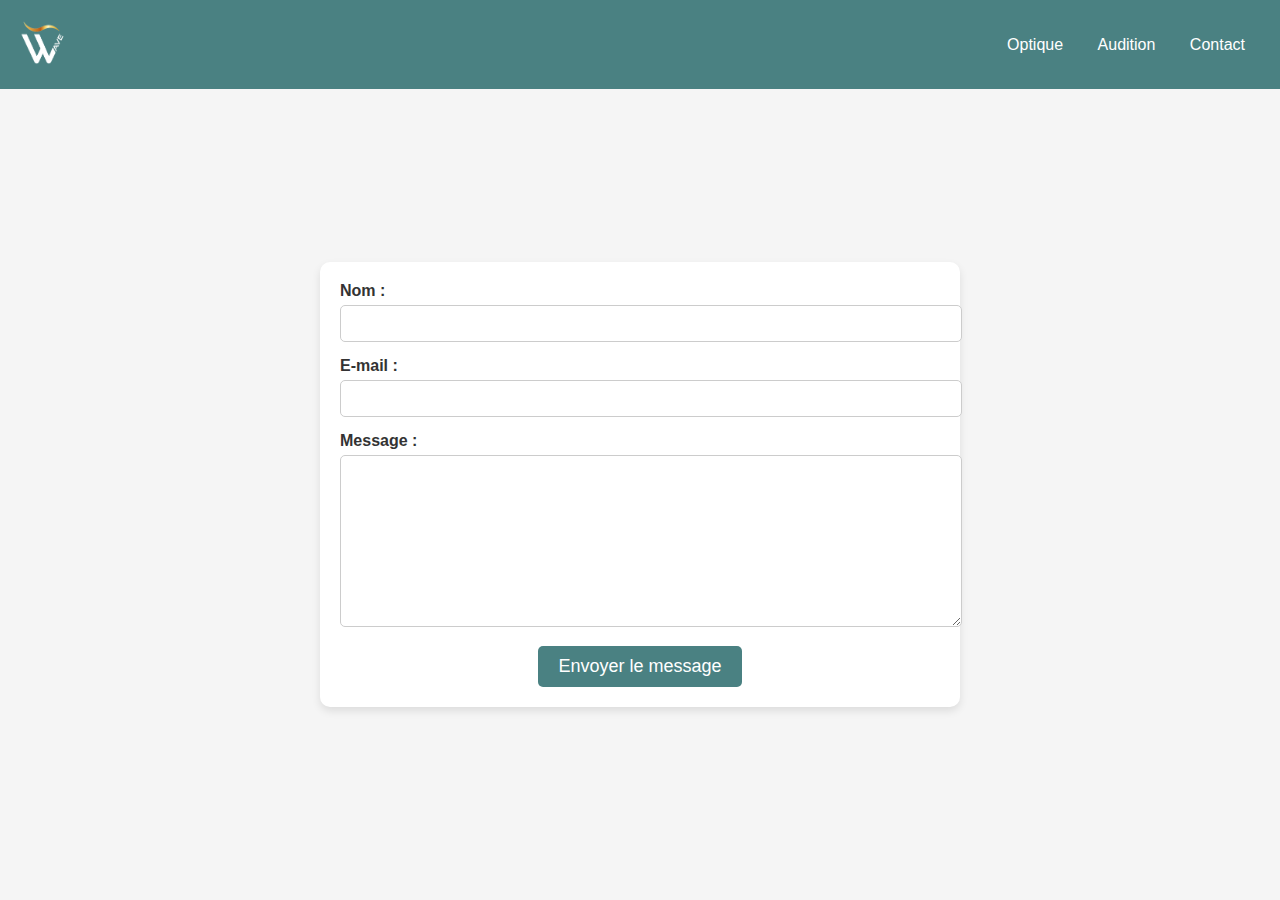
==== contact.html @ 8cdf88c6 "premier dépots" ====
<!DOCTYPE html>
<html lang="fr">
<head>
    <title>Optique et Audition Wave</title>
    <meta charset="UTF-8">
    <meta name="description" content="La société de l'optique et de l'audition la plus proche de chez toi">
    <meta name="keywords" content="optique, audition, lunette, lentille, appareil auditif, magasin">
    <meta property="og:image" content="Images/logo">
    <link rel="stylesheet"  href="styles.css">
</head>
<body>
  <header>
    <div class="entete">
        <a href="index.html"><img src="Images/logo.png" alt="logo optique" width="45" height="45"></a> 
        <nav>
            <a href="optiques.html">Optique</a>
            <a href="#">Audition</a>
            <a href="contact.html">Contact</a>
        </nav>
    </div>
</header>
    <main>
        <form action="/ma-page-de-traitement" method="post">
              <li>
                <label for="name">Nom&nbsp;:</label>
                <input type="text" id="name" name="user_name" />
              </li>
              <li>
                <label for="mail">E-mail&nbsp;:</label>
                <input type="email" id="mail" name="user_email" />
              </li>
              <li>
                <label for="msg">Message&nbsp;:</label>
                <textarea id="msg" name="user_message"></textarea>
              </li>
            <div class="button">
                <button type="submit">Envoyer le message</button>
              </div>
          </form>

    </main>

    <footer>


    </footer>
</body>
---- styles.css ----
body {
    font-family: 'Poppins', sans-serif;
    margin: 0;
    padding: 0;
    background-color: #f5f5f5;
    color: #333;
    display: flex;
    flex-direction: column;
    min-height: 100vh;
}

main {
    flex-grow: 1;
    display: flex;
    justify-content: center;
    align-items: center;
    padding: 20px;
}

header {
    background: #4A8182;
    padding: 20px;
}

.entete {
    display: flex;
    justify-content: space-between;
    align-items: center;
}

.entete nav a {
    color: white;
    text-decoration: none;
    margin: 0 15px;
    font-size: 16px;
}

/* Form styling */
form {
    background-color: #fff;
    padding: 20px;
    border-radius: 10px;
    box-shadow: 0 4px 8px rgba(0, 0, 0, 0.1);
    width: 100%;
    max-width: 600px;
    margin: 0 auto;
}

form li {
    list-style: none;
    margin-bottom: 15px;
}

form label {
    display: block;
    margin-bottom: 5px;
    font-weight: bold;
}

form input, form textarea {
    width: 100%;
    padding: 10px;
    border: 1px solid #ccc;
    border-radius: 5px;
}

form textarea {
    resize: vertical;
    height: 150px;
}

/* Button styling */
.button {
    display: flex;
    justify-content: center;
    margin-top: 10px;
}

button {
    background-color: #4A8182;
    color: white;
    border: none;
    padding: 10px 20px;
    font-size: 18px;
    border-radius: 5px;
    cursor: pointer;
    transition: background-color 0.3s ease;
}

button:hover {
    background-color: #357575;
}

.affiche {
    display: flex;
    flex-direction: column;
    gap: 20px;
}

.section1, .section2, .section3 {
    display: flex;
    justify-content: center;
    align-items: center;
    gap: 20px;
}

.section1 img, .section2 img, .section3 img {
    max-width: 100%;
    height: 1000px;
    border-radius: 10px;
}

.text {
    background-color: #fff;
    padding: 20px;
    border-radius: 10px;
    box-shadow: 0 4px 8px rgba(0, 0, 0, 0.1);
    text-align: left;
}

footer {
    padding: 10px;
    text-align: center;
}

h1 {
    text-align: center;
}
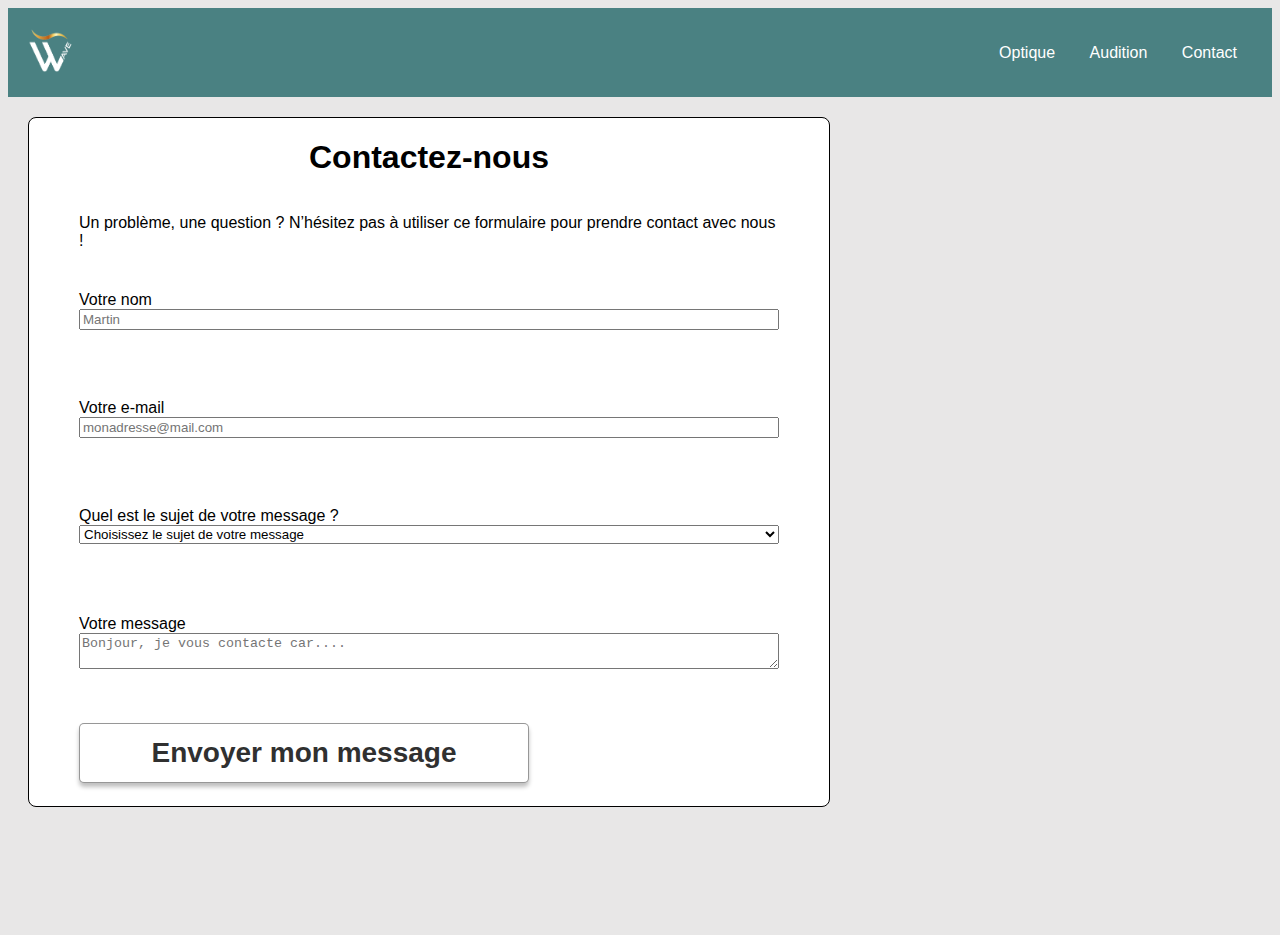
==== commit 1057022b: "deuxieme depot" ====
--- a/contact.html
+++ b/contact.html
@@ -20,24 +20,39 @@
     </div>
 </header>
     <main>
-        <form action="/ma-page-de-traitement" method="post">
-              <li>
-                <label for="name">Nom&nbsp;:</label>
-                <input type="text" id="name" name="user_name" />
-              </li>
-              <li>
-                <label for="mail">E-mail&nbsp;:</label>
-                <input type="email" id="mail" name="user_email" />
-              </li>
-              <li>
-                <label for="msg">Message&nbsp;:</label>
-                <textarea id="msg" name="user_message"></textarea>
-              </li>
-            <div class="button">
-                <button type="submit">Envoyer le message</button>
-              </div>
+      <div class="centre"></div>
+        <div class="contactez-nous">
+          <h1>Contactez-nous</h1>
+          <p>Un problème, une question ? N’hésitez pas à utiliser ce formulaire pour prendre contact avec nous !</p>
+          <form action="/page-traitement-donnees" method="post">
+            <div>
+              <label for="nom">Votre nom</label>
+              <input type="text" id="nom" name="nom" placeholder="Martin" required>
+            </div>
+            <div>
+              <label for="email">Votre e-mail</label>
+              <input type="email" id="email" name="email" placeholder="monadresse@mail.com" required>
+            </div>
+            <div>
+              <label for="sujet">Quel est le sujet de votre message ?</label>
+              <select name="sujet" id="sujet" required>
+                  <option value="" disabled selected hidden>Choisissez le sujet de votre message</option>
+                  <option value="probleme-compte">Rendez-vous</option>
+                  <option value="question-produit">Question à propos d’un produit</option>
+                  <option value="suivi-commande">Suivi d'une commande</option>
+                  <option value="autre">Autre...</option>
+              </select>
+            </div>
+            <div>
+              <label for="message">Votre message</label>
+              <textarea id="message" name="message" placeholder="Bonjour, je vous contacte car...." required></textarea>
+            </div>
+            <div>
+              <button type="submit">Envoyer mon message</button>
+            </div>
           </form>
-
+        </div>
+      </div>
     </main>
 
     <footer>
--- a/styles.css
+++ b/styles.css
@@ -1,19 +1,12 @@
 body {
-    font-family: 'Poppins', sans-serif;
-    margin: 0;
-    padding: 0;
-    background-color: #f5f5f5;
-    color: #333;
     display: flex;
     flex-direction: column;
-    min-height: 100vh;
+    font-family: 'Poppins', sans-serif;
+    background-color: #e8e7e7;
 }
 
 main {
-    flex-grow: 1;
     display: flex;
-    justify-content: center;
-    align-items: center;
     padding: 20px;
 }
 
@@ -35,94 +28,68 @@
     font-size: 16px;
 }
 
-/* Form styling */
-form {
-    background-color: #fff;
-    padding: 20px;
-    border-radius: 10px;
-    box-shadow: 0 4px 8px rgba(0, 0, 0, 0.1);
-    width: 100%;
-    max-width: 600px;
-    margin: 0 auto;
-}
-
-form li {
-    list-style: none;
-    margin-bottom: 15px;
-}
-
-form label {
-    display: block;
-    margin-bottom: 5px;
-    font-weight: bold;
-}
-
-form input, form textarea {
-    width: 100%;
-    padding: 10px;
-    border: 1px solid #ccc;
-    border-radius: 5px;
-}
-
-form textarea {
-    resize: vertical;
-    height: 150px;
-}
-
-/* Button styling */
-.button {
-    display: flex;
-    justify-content: center;
-    margin-top: 10px;
-}
-
-button {
-    background-color: #4A8182;
-    color: white;
-    border: none;
-    padding: 10px 20px;
-    font-size: 18px;
-    border-radius: 5px;
-    cursor: pointer;
-    transition: background-color 0.3s ease;
-}
-
-button:hover {
-    background-color: #357575;
-}
-
 .affiche {
     display: flex;
     flex-direction: column;
-    gap: 20px;
 }
 
 .section1, .section2, .section3 {
     display: flex;
     justify-content: center;
     align-items: center;
-    gap: 20px;
+    gap: 30px;
 }
 
 .section1 img, .section2 img, .section3 img {
-    max-width: 100%;
-    height: 1000px;
-    border-radius: 10px;
+    height: 750px;
+    width: 800px;
 }
 
 .text {
     background-color: #fff;
-    padding: 20px;
+    padding: 50px;
     border-radius: 10px;
     box-shadow: 0 4px 8px rgba(0, 0, 0, 0.1);
     text-align: left;
+    font-size: 20px;
 }
 
 footer {
-    padding: 10px;
+    padding: 50px;
     text-align: center;
 }
 
 h1 {
     text-align: center;
-}+}
+
+  .contactez-nous {
+    display: flex;
+    flex-direction: column;
+    width: 700px;
+    border: 1px solid;
+    border-radius: 8px;
+    padding: 0 50px 0 50px;
+    background: white;
+  }
+  
+  form div {
+    width: 100%;
+    display: flex;
+    flex-direction: column;
+    min-height: 83px;
+    margin-top: 25px;
+  }
+
+  form button {
+    width: 450px;
+    max-width: 500px;
+    height: 60px;
+    font-weight: 700;
+    font-size: 28px;
+    background: white;
+    border: rgba(48, 48, 48, 0.5) solid 1px;
+    border-radius: 5px;
+    box-shadow: 0px 4px 4px 0px rgba(0,0,0,0.25);
+    color: #303030;
+  }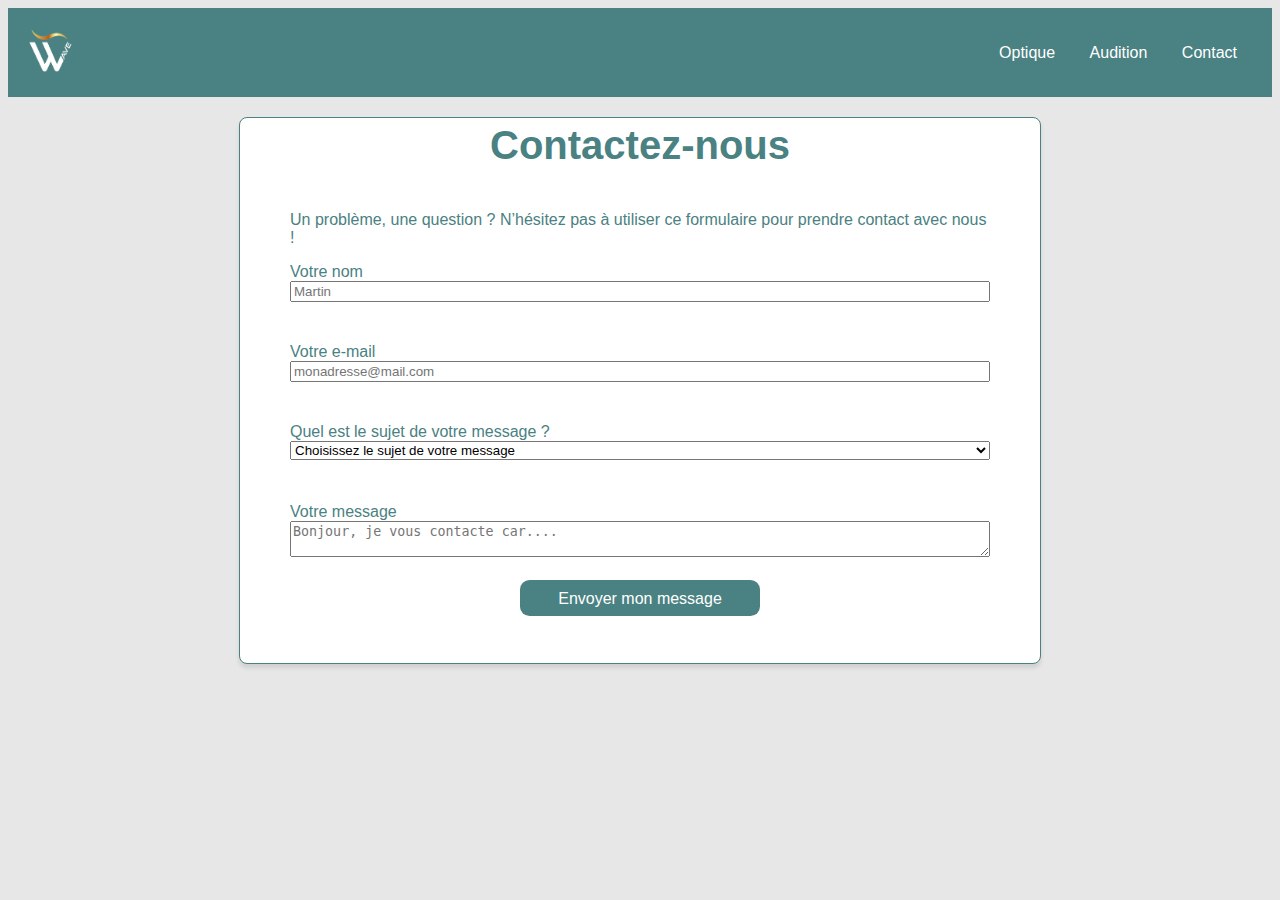
==== commit 085fee51: "fin" ====
--- a/contact.html
+++ b/contact.html
@@ -12,11 +12,11 @@
   <header>
     <div class="entete">
         <a href="index.html"><img src="Images/logo.png" alt="logo optique" width="45" height="45"></a> 
-        <nav>
+        <div class="navig">
             <a href="optiques.html">Optique</a>
-            <a href="#">Audition</a>
+            <a href="audition.html">Audition</a>
             <a href="contact.html">Contact</a>
-        </nav>
+        </div>
     </div>
 </header>
     <main>
--- a/styles.css
+++ b/styles.css
@@ -3,11 +3,6 @@
     flex-direction: column;
     font-family: 'Poppins', sans-serif;
     background-color: #e8e7e7;
-}
-
-main {
-    display: flex;
-    padding: 20px;
 }
 
 header {
@@ -21,16 +16,22 @@
     align-items: center;
 }
 
-.entete nav a {
+.entete .navig a {
     color: white;
     text-decoration: none;
     margin: 0 15px;
     font-size: 16px;
 }
 
+.entete .navig a:hover{
+    font-size: 24px;
+}
+
 .affiche {
     display: flex;
     flex-direction: column;
+    margin: 70px;
+    gap: 50px; 
 }
 
 .section1, .section2, .section3 {
@@ -38,19 +39,18 @@
     justify-content: center;
     align-items: center;
     gap: 30px;
+    border-radius: 20px; 
+    background-color: #ffffff; 
+    box-shadow: 0 4px 8px rgba(0, 0, 0, 0.1); 
 }
 
 .section1 img, .section2 img, .section3 img {
-    height: 750px;
-    width: 800px;
+    
+    border-radius: 20px;
 }
 
 .text {
-    background-color: #fff;
-    padding: 50px;
-    border-radius: 10px;
-    box-shadow: 0 4px 8px rgba(0, 0, 0, 0.1);
-    text-align: left;
+    text-align: center;
     font-size: 20px;
 }
 
@@ -61,9 +61,11 @@
 
 h1 {
     text-align: center;
+    margin-top: 5px; 
+    font-size: 40px;    
 }
 
-  .contactez-nous {
+.contactez-nous {
     display: flex;
     flex-direction: column;
     width: 700px;
@@ -71,25 +73,39 @@
     border-radius: 8px;
     padding: 0 50px 0 50px;
     background: white;
-  }
-  
-  form div {
-    width: 100%;
+    margin: 0 auto;
+    box-shadow: 0px 4px 4px 0px rgba(0,0,0,0.1);
+    margin-top: 20px;
+    color: #4A8182;
+}
+
+form div {
     display: flex;
     flex-direction: column;
-    min-height: 83px;
-    margin-top: 25px;
-  }
+    min-height: 80px;
+}
 
-  form button {
-    width: 450px;
-    max-width: 500px;
-    height: 60px;
-    font-weight: 700;
-    font-size: 28px;
-    background: white;
-    border: rgba(48, 48, 48, 0.5) solid 1px;
-    border-radius: 5px;
-    box-shadow: 0px 4px 4px 0px rgba(0,0,0,0.25);
-    color: #303030;
-  }+form button{
+    background-color: #4A8182; 
+    border: none;
+    border-radius: 8px;
+    color: white; 
+    height: 30px;  
+    width: 200px; 
+    margin-left: 250px;
+}
+
+.section2 a button, .section3 a button {
+    height: 50px;
+    font-weight: 600;
+    font-size: 20px; 
+    background-color: #4A8182; 
+    border: none;
+    border-radius: 8px;
+    color: white; 
+}
+
+form button, .section2 a button:hover, .section3 a button:hover{
+    cursor: pointer;
+    transform: scale(1.2);
+}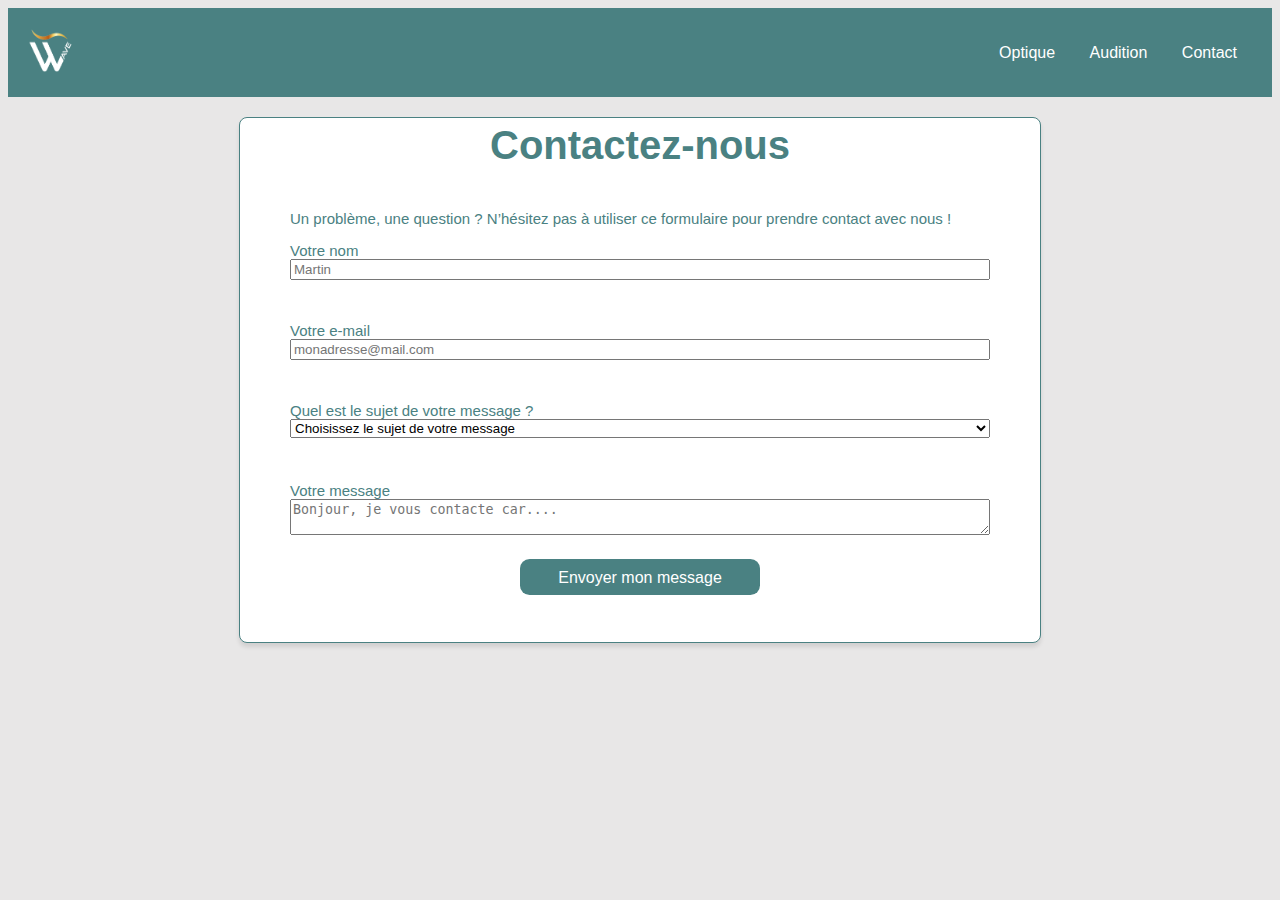
==== commit fd817a9e: "dépot" ====
--- a/contact.html
+++ b/contact.html
@@ -23,7 +23,9 @@
       <div class="centre"></div>
         <div class="contactez-nous">
           <h1>Contactez-nous</h1>
-          <p>Un problème, une question ? N’hésitez pas à utiliser ce formulaire pour prendre contact avec nous !</p>
+          <div class="form_text">
+            <p>Un problème, une question ? N’hésitez pas à utiliser ce formulaire pour prendre contact avec nous !</p>
+          
           <form action="/page-traitement-donnees" method="post">
             <div>
               <label for="nom">Votre nom</label>
@@ -50,6 +52,7 @@
             <div>
               <button type="submit">Envoyer mon message</button>
             </div>
+            </div>
           </form>
         </div>
       </div>
--- a/styles.css
+++ b/styles.css
@@ -79,6 +79,10 @@
     color: #4A8182;
 }
 
+.form_text{
+    font-size: 15px;
+}
+
 form div {
     display: flex;
     flex-direction: column;
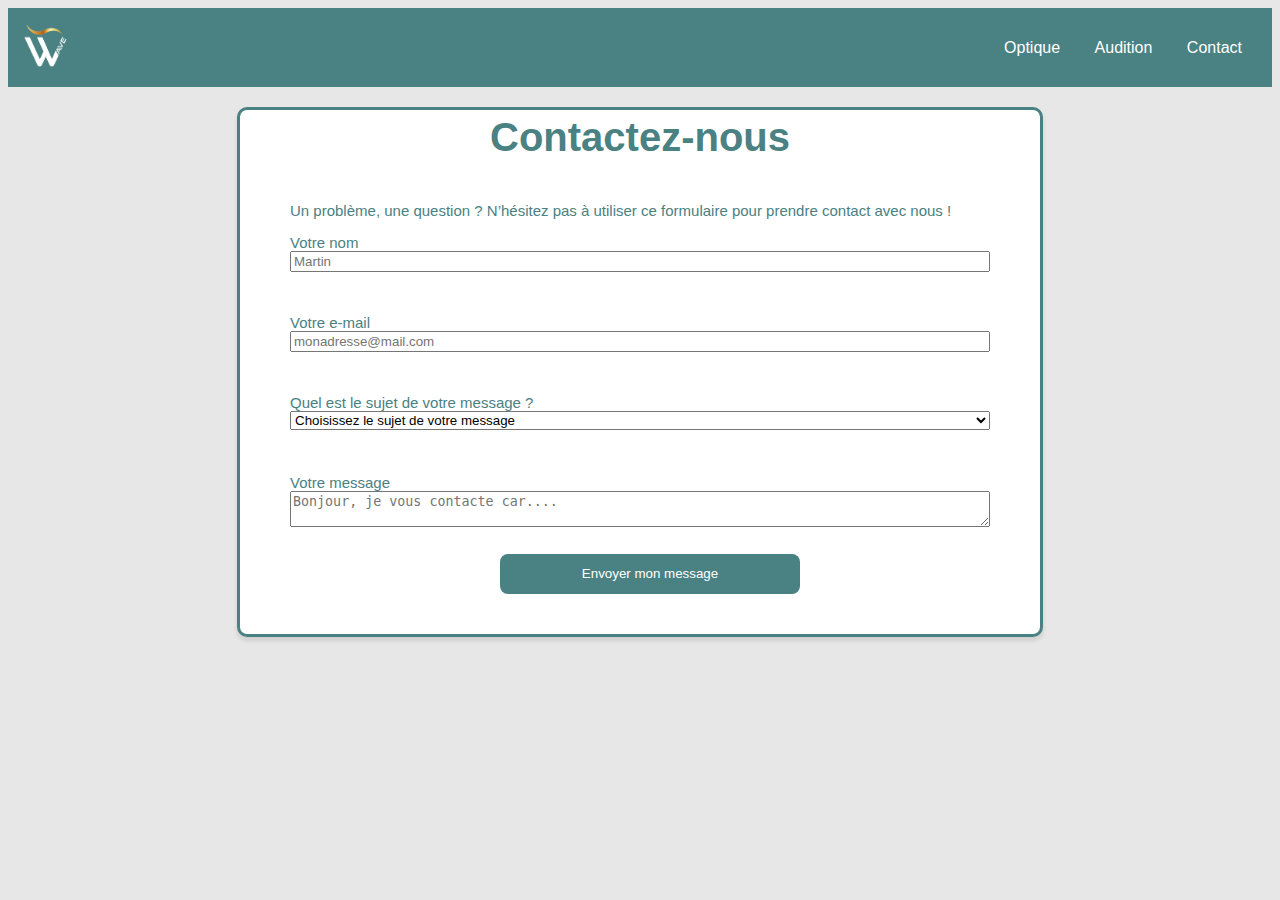
==== commit 9c3231af: "derniere version" ====
--- a/contact.html
+++ b/contact.html
@@ -23,10 +23,9 @@
       <div class="centre"></div>
         <div class="contactez-nous">
           <h1>Contactez-nous</h1>
-          <div class="form_text">
-            <p>Un problème, une question ? N’hésitez pas à utiliser ce formulaire pour prendre contact avec nous !</p>
-          
-          <form action="/page-traitement-donnees" method="post">
+          <div class="form_texte">
+          <p>Un problème, une question ? N’hésitez pas à utiliser ce formulaire pour prendre contact avec nous !</p>         
+          <form action="/action_page.php">
             <div>
               <label for="nom">Votre nom</label>
               <input type="text" id="nom" name="nom" placeholder="Martin" required>
@@ -57,9 +56,6 @@
         </div>
       </div>
     </main>
-
     <footer>
-
-
     </footer>
 </body>
--- a/styles.css
+++ b/styles.css
@@ -7,7 +7,7 @@
 
 header {
     background: #4A8182;
-    padding: 20px;
+    padding: 15px;
 }
 
 .entete {
@@ -51,7 +51,7 @@
 
 .text {
     text-align: center;
-    font-size: 20px;
+    font-size: 18px;
 }
 
 footer {
@@ -69,8 +69,8 @@
     display: flex;
     flex-direction: column;
     width: 700px;
-    border: 1px solid;
-    border-radius: 8px;
+    border: 3px solid;
+    border-radius: 10px;
     padding: 0 50px 0 50px;
     background: white;
     margin: 0 auto;
@@ -79,7 +79,7 @@
     color: #4A8182;
 }
 
-.form_text{
+.form_texte{
     font-size: 15px;
 }
 
@@ -94,9 +94,9 @@
     border: none;
     border-radius: 8px;
     color: white; 
-    height: 30px;  
-    width: 200px; 
-    margin-left: 250px;
+    height: 40px;  
+    width: 300px; 
+    margin-left: 210px;
 }
 
 .section2 a button, .section3 a button {
@@ -109,7 +109,7 @@
     color: white; 
 }
 
-form button, .section2 a button:hover, .section3 a button:hover{
+form button:hover, .section2 a button:hover, .section3 a button:hover{
     cursor: pointer;
     transform: scale(1.2);
 }